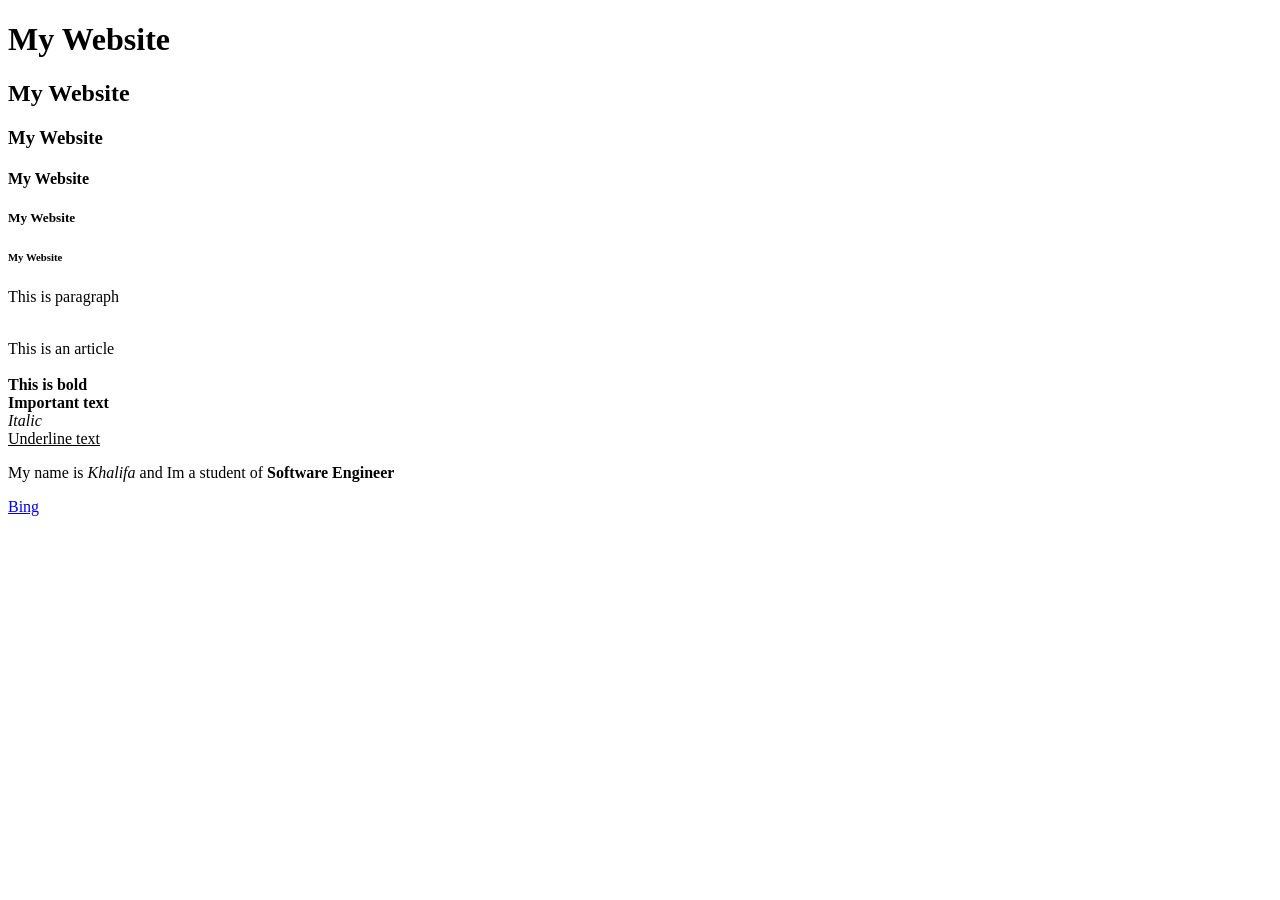
==== index.html @ d428bbd9 "personal html" ====
<!DOCTYPE html>
<html lang="en">
<head>
    <meta charset="UTF-8">
    <meta name="viewport" content="width=device-width, initial-scale=1.0">
    <title>My First Webpage</title>
</head>
<body>
  <h1>My Website</h1>  
  <h2>My Website</h2>
  <h3>My Website</h3>
  <h4>My Website</h4>
  <h5>My Website</h5>
  <h6>My Website</h6>
  <p>This is paragraph</p>
  <br>
  <article>This is an article</article>
  <br>
  <b>This is bold</b>
  <br>
  <strong>Important text</strong>
  <br>
  <i>Italic</i>
  <br>
  <u>Underline text</u>

  <p>My name is <i>Khalifa</i> and Im a student of <b>Software Engineer</b></p>

  <a href="https://www.bing.com/"  target="_blank">Bing</a>

</body>
</html>
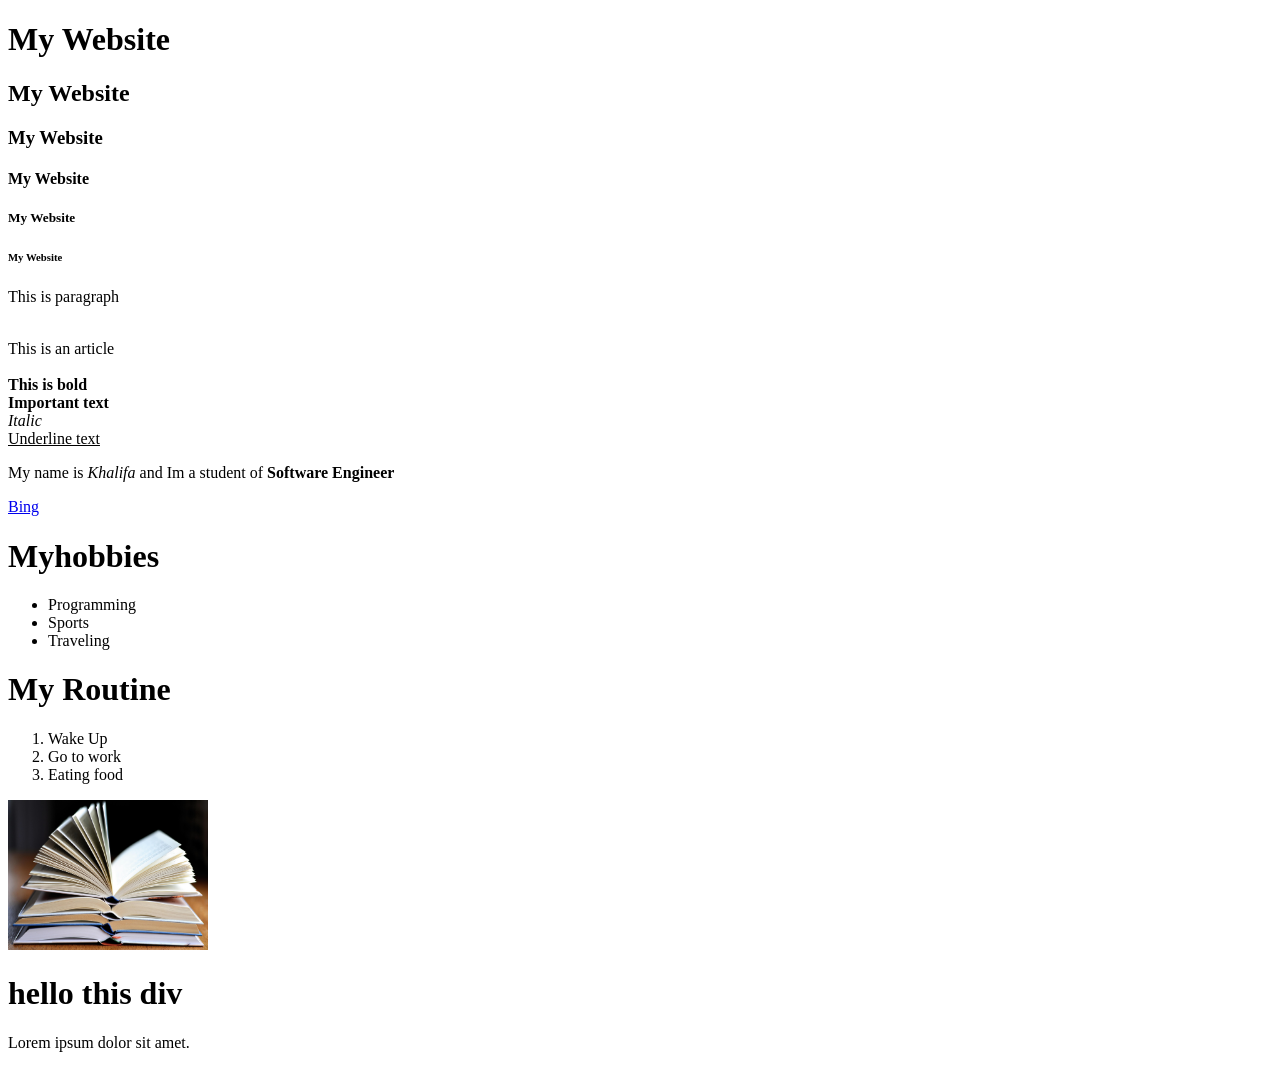
==== commit 081b2fde: "lists and images" ====
--- a/index.html
+++ b/index.html
@@ -23,10 +23,31 @@
   <i>Italic</i>
   <br>
   <u>Underline text</u>
+  <p>My name is <i>Khalifa</i> and Im a student of <b>Software Engineer</b></p>
+  <a href="https://www.bing.com/"  target="_blank">Bing</a>
 
-  <p>My name is <i>Khalifa</i> and Im a student of <b>Software Engineer</b></p>
+  <h1>Myhobbies</h1>
+  <ul>
+    <li>Programming</li>
+    <li>Sports</li>
+    <li>Traveling</li>
+  </ul>
 
-  <a href="https://www.bing.com/"  target="_blank">Bing</a>
+  <h1>My Routine</h1>
+<ol>
+    <li>Wake Up</li>
+    <li>Go to work</li>
+    <li>Eating food</li>
+</ol>
+
+<img src="book-3964038_1280.jpg" alt="book image" width="200" height="150">
+
+<div>
+    <h1>
+        hello this div
+    </h1>
+    <p>Lorem ipsum dolor sit amet.</p>
+</div>
 
 </body>
 </html>
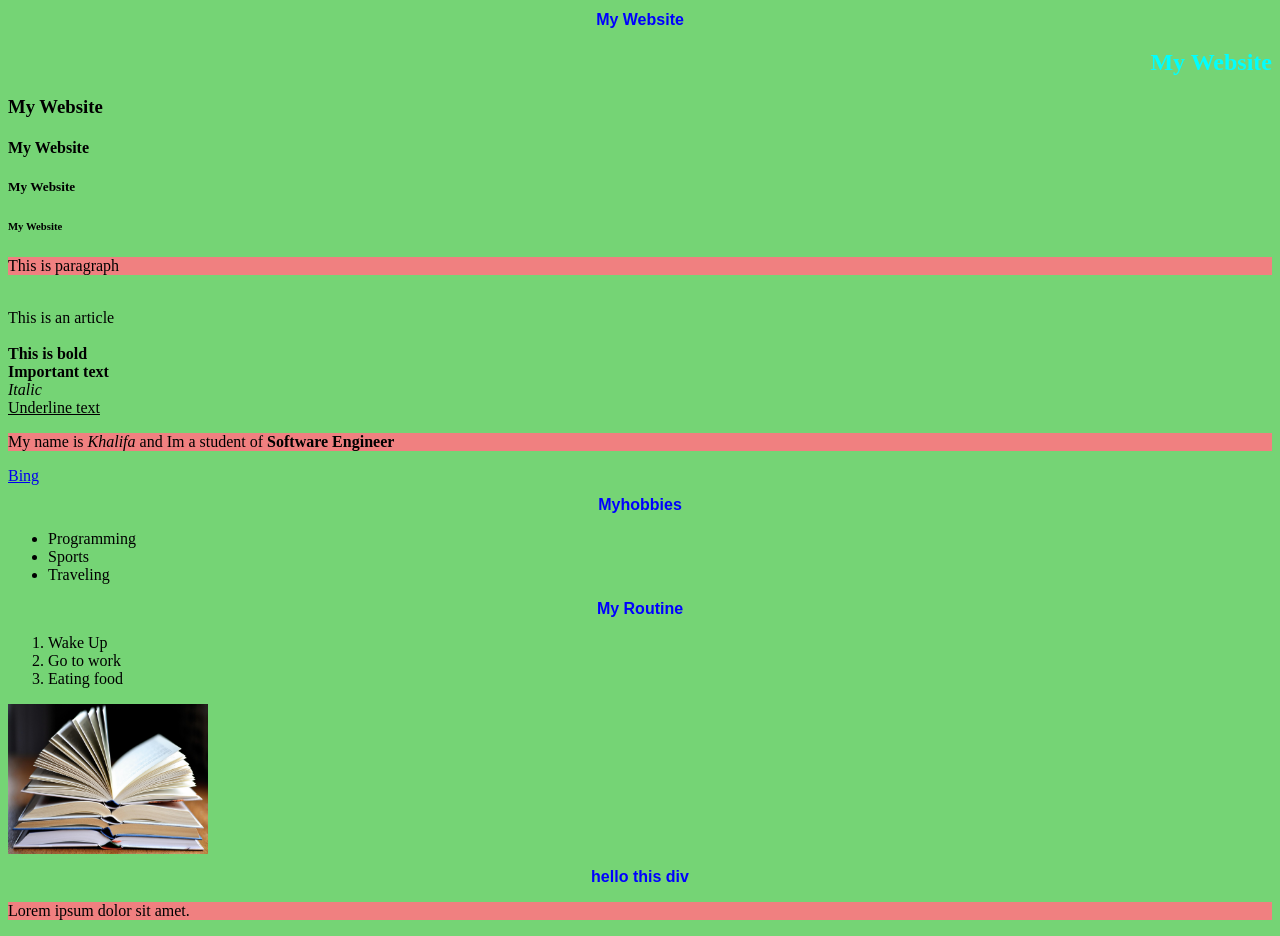
==== commit 352fd63e: "style" ====
--- a/index.html
+++ b/index.html
@@ -4,6 +4,8 @@
     <meta charset="UTF-8">
     <meta name="viewport" content="width=device-width, initial-scale=1.0">
     <title>My First Webpage</title>
+
+    <link rel="stylesheet" href="style.css">
 </head>
 <body>
   <h1>My Website</h1>  
--- a/style.css
+++ b/style.css
@@ -0,0 +1,19 @@
+body{
+    background-color: rgb(117, 212, 117);
+}
+
+h1{
+    color: blue;
+    text-align: center;
+    font-family: 'Lucida Sans', 'Lucida Sans Regular', 'Lucida Grande', 'Lucida Sans Unicode', Geneva, Verdana, sans-serif;
+    font-size: medium;
+
+}
+h2{
+    color: aqua;
+    text-align: right;
+}
+p{
+    background-color: lightcoral;
+    text-align: left;
+}
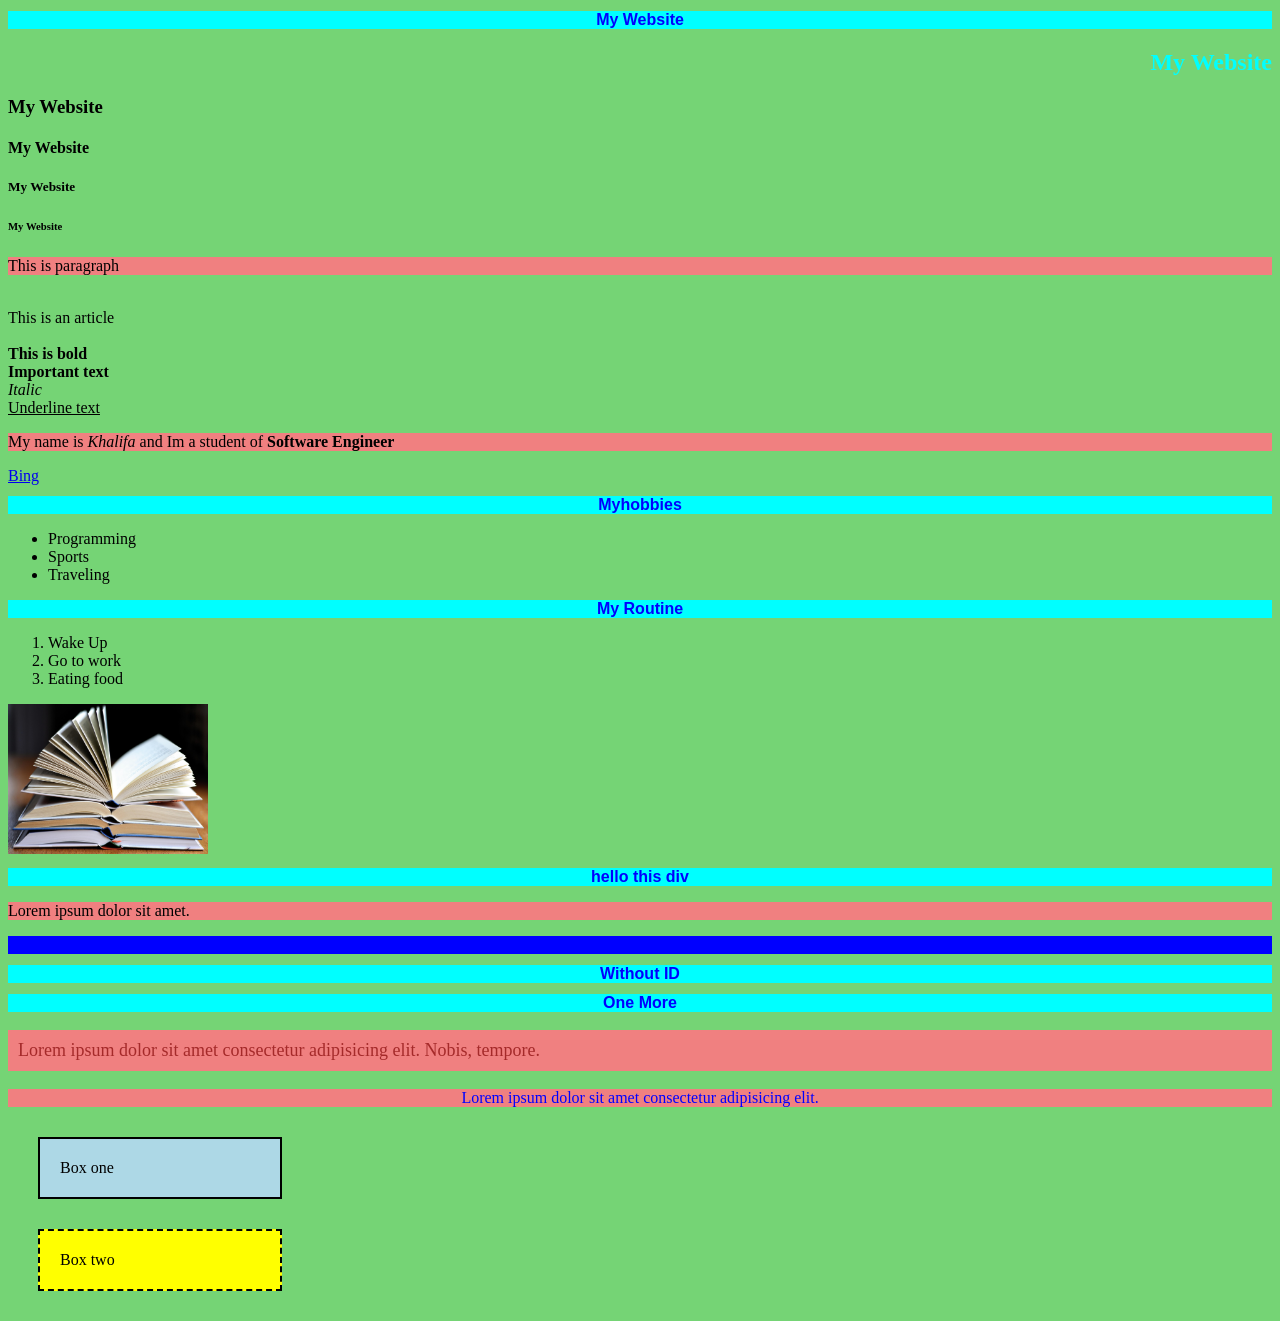
==== commit ac5a7e5f: "added class and id" ====
--- a/index.html
+++ b/index.html
@@ -52,4 +52,21 @@
 </div>
 
 </body>
+<head>
+    <meta charset="UTF-8">
+    <meta name="viewport" content="width=device-width, initial-scale=1.0">
+    <title>Document</title>
+    <link rel="stylesheet" href="style1.css">
+</head>
+<body>
+    <h1 id="heading">Khalifa Website</h1>
+    <h1>Without ID</h1>
+    <h1>One More</h1>
+    <p id="para">Lorem ipsum dolor sit amet consectetur adipisicing elit. Nobis, tempore.</p>
+    <p class="lorem">Lorem ipsum dolor sit amet consectetur adipisicing elit. </p>
+
+    <div id="box1">Box one</div>
+    <div id="box2">Box two</div>
+    
+</body>
 </html>
--- a/style1.css
+++ b/style1.css
@@ -0,0 +1,33 @@
+h1{
+    background-color: aqua;
+}
+
+#heading{
+    background-color: blue;
+    text-align: center;
+}
+#para{
+    font-size: large;
+    padding: 10px;
+    color: brown;
+}
+.lorem{
+    color: blue;
+    background-color: lightcoral;
+    text-align: center;
+}
+
+#box1{
+    width: 200px;
+    padding: 20px;
+    background-color: lightblue;
+    margin: 30px;
+    border: 2px solid;
+}
+#box2{
+    width: 200px;
+    padding: 20px;
+    background-color: yellow;
+    margin: 30px;
+    border: 2px dashed;
+}
